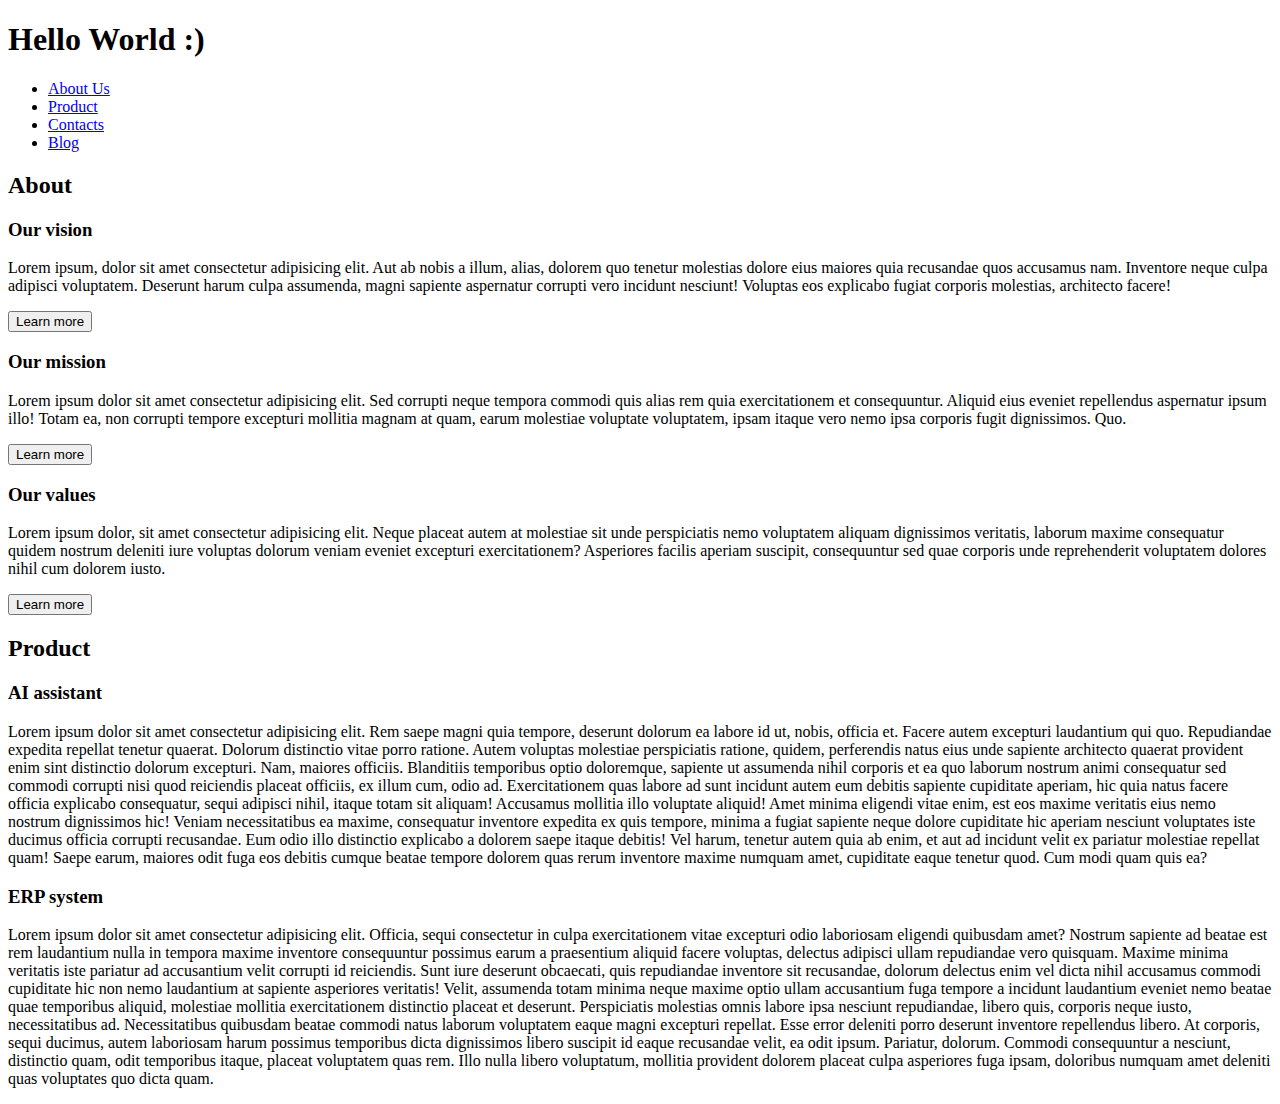
==== index.html @ 0f168a9e "add the about section to the index.html" ====
<!DOCTYPE html>
<html lang="en">
<head>
    <meta charset="UTF-8">
    <meta name="viewport" content="width=device-width, initial-scale=1.0">
    <title>Hello everyone!</title>
</head>
<body>
    <header>
        <h1>Hello World :) </h1>
        <ul class="nav">
            <li><a href="about.html" class="link" target="_blank">About Us</a></li>
            <li><a href="product.html" class="link" target="_blank">Product</a></li>
            <li><a href="contacts.html" class="link" target="_blank">Contacts</a></li>
            <li><a href="blog.html" class = "link" target="_blank">Blog</a></li>
        </ul>
    </header>
    <main>
        <section>
            <h2>About</h2>
            <article>
                <h3>Our vision</h3>
                <p>Lorem ipsum, dolor sit amet consectetur adipisicing elit. Aut ab nobis a illum, alias, dolorem quo tenetur molestias dolore eius maiores quia recusandae quos accusamus nam. Inventore neque culpa adipisci voluptatem. Deserunt harum culpa assumenda, magni sapiente aspernatur corrupti vero incidunt nesciunt! Voluptas eos explicabo fugiat corporis molestias, architecto facere!</p>
                <button>Learn more</button>
            </article>
            <article>
                <h3>Our mission</h3>
                <p>Lorem ipsum dolor sit amet consectetur adipisicing elit. Sed corrupti neque tempora commodi quis alias rem quia exercitationem et consequuntur. Aliquid eius eveniet repellendus aspernatur ipsum illo! Totam ea, non corrupti tempore excepturi mollitia magnam at quam, earum molestiae voluptate voluptatem, ipsam itaque vero nemo ipsa corporis fugit dignissimos. Quo.</p>
                <button>Learn more</button>
            </article>
            <article>
                <h3>Our values</h3>
                <p>Lorem ipsum dolor, sit amet consectetur adipisicing elit. Neque placeat autem at molestiae sit unde perspiciatis nemo voluptatem aliquam dignissimos veritatis, laborum maxime consequatur quidem nostrum deleniti iure voluptas dolorum veniam eveniet excepturi exercitationem? Asperiores facilis aperiam suscipit, consequuntur sed quae corporis unde reprehenderit voluptatem dolores nihil cum dolorem iusto.</p>
                <button>Learn more</button>
            </article>
        </section>
        <section>
            <h2>Product</h2>
            <article>
                <h3>AI assistant</h3>
                <p>Lorem ipsum dolor sit amet consectetur adipisicing elit. Rem saepe magni quia tempore, deserunt dolorum ea labore id ut, nobis, officia et. Facere autem excepturi laudantium qui quo. Repudiandae expedita repellat tenetur quaerat. Dolorum distinctio vitae porro ratione. Autem voluptas molestiae perspiciatis ratione, quidem, perferendis natus eius unde sapiente architecto quaerat provident enim sint distinctio dolorum excepturi. Nam, maiores officiis. Blanditiis temporibus optio doloremque, sapiente ut assumenda nihil corporis et ea quo laborum nostrum animi consequatur sed commodi corrupti nisi quod reiciendis placeat officiis, ex illum cum, odio ad. Exercitationem quas labore ad sunt incidunt autem eum debitis sapiente cupiditate aperiam, hic quia natus facere officia explicabo consequatur, sequi adipisci nihil, itaque totam sit aliquam! Accusamus mollitia illo voluptate aliquid! Amet minima eligendi vitae enim, est eos maxime veritatis eius nemo nostrum dignissimos hic! Veniam necessitatibus ea maxime, consequatur inventore expedita ex quis tempore, minima a fugiat sapiente neque dolore cupiditate hic aperiam nesciunt voluptates iste ducimus officia corrupti recusandae. Eum odio illo distinctio explicabo a dolorem saepe itaque debitis! Vel harum, tenetur autem quia ab enim, et aut ad incidunt velit ex pariatur molestiae repellat quam! Saepe earum, maiores odit fuga eos debitis cumque beatae tempore dolorem quas rerum inventore maxime numquam amet, cupiditate eaque tenetur quod. Cum modi quam quis ea?</p>
            </article>
            <article>
                <h3>ERP system</h3>
                <p>Lorem ipsum dolor sit amet consectetur adipisicing elit. Officia, sequi consectetur in culpa exercitationem vitae excepturi odio laboriosam eligendi quibusdam amet? Nostrum sapiente ad beatae est rem laudantium nulla in tempora maxime inventore consequuntur possimus earum a praesentium aliquid facere voluptas, delectus adipisci ullam repudiandae vero quisquam. Maxime minima veritatis iste pariatur ad accusantium velit corrupti id reiciendis. Sunt iure deserunt obcaecati, quis repudiandae inventore sit recusandae, dolorum delectus enim vel dicta nihil accusamus commodi cupiditate hic non nemo laudantium at sapiente asperiores veritatis! Velit, assumenda totam minima neque maxime optio ullam accusantium fuga tempore a incidunt laudantium eveniet nemo beatae quae temporibus aliquid, molestiae mollitia exercitationem distinctio placeat et deserunt. Perspiciatis molestias omnis labore ipsa nesciunt repudiandae, libero quis, corporis neque iusto, necessitatibus ad. Necessitatibus quibusdam beatae commodi natus laborum voluptatem eaque magni excepturi repellat. Esse error deleniti porro deserunt inventore repellendus libero. At corporis, sequi ducimus, autem laboriosam harum possimus temporibus dicta dignissimos libero suscipit id eaque recusandae velit, ea odit ipsum. Pariatur, dolorum. Commodi consequuntur a nesciunt, distinctio quam, odit temporibus itaque, placeat voluptatem quas rem. Illo nulla libero voluptatum, mollitia provident dolorem placeat culpa asperiores fuga ipsam, doloribus numquam amet deleniti quas voluptates quo dicta quam.</p>
            </article>
        </section>
    </main>
</body>
</html>
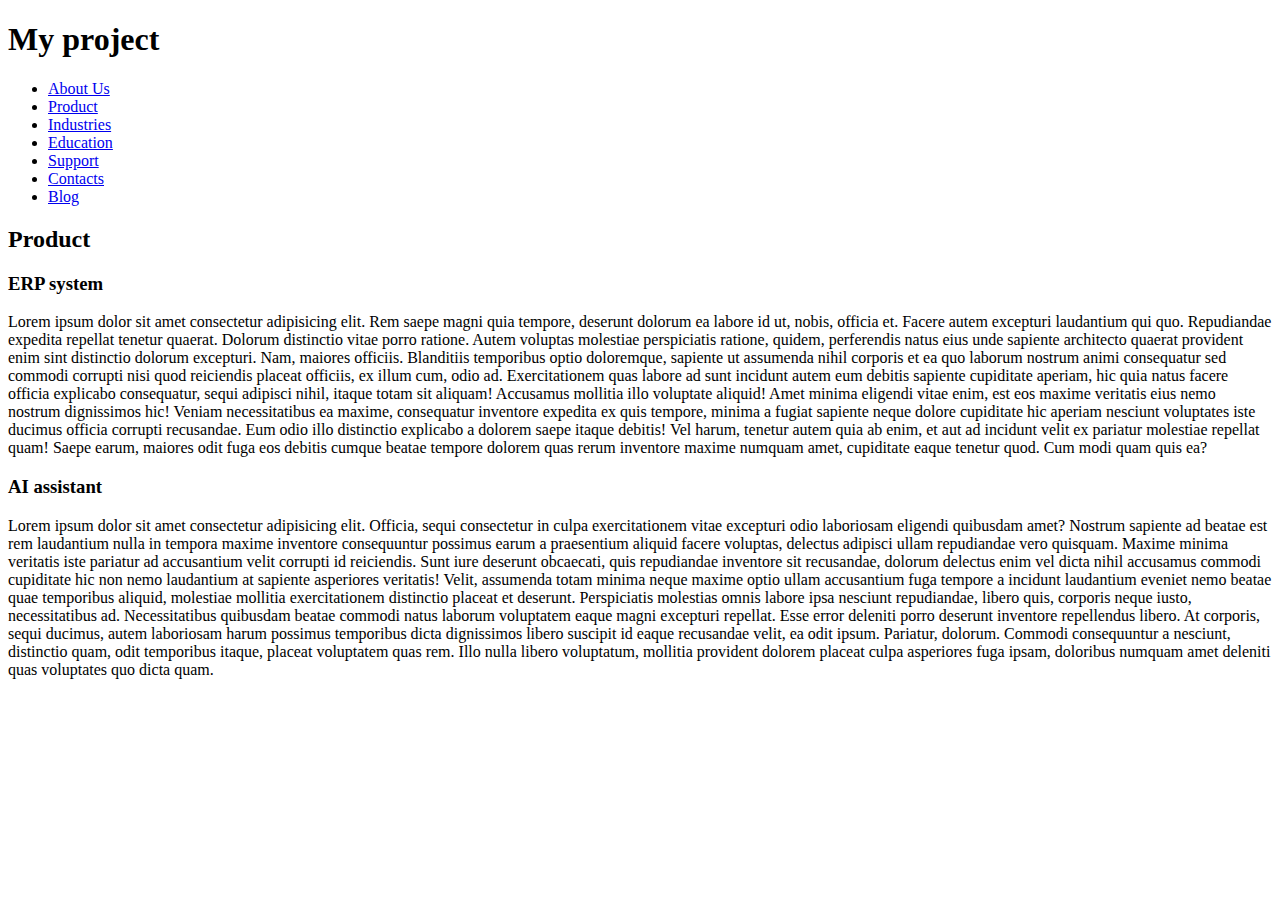
==== commit 5c0d6900: "change the title, expanding the nav list, change the h3 title" ====
--- a/index.html
+++ b/index.html
@@ -3,45 +3,30 @@
 <head>
     <meta charset="UTF-8">
     <meta name="viewport" content="width=device-width, initial-scale=1.0">
-    <title>Hello everyone!</title>
+    <title>Diana is cool</title>
 </head>
 <body>
     <header>
-        <h1>Hello World :) </h1>
+        <h1>My project</h1>
         <ul class="nav">
             <li><a href="about.html" class="link" target="_blank">About Us</a></li>
             <li><a href="product.html" class="link" target="_blank">Product</a></li>
+            <li><a href="industries.html" class="link" target="_blank">Industries</a></li>
+            <li><a href="education.html" class="link" target="_blank">Education</a></li>
+            <li><a href="support.html" class = "link" target="_blank">Support</a></li>
             <li><a href="contacts.html" class="link" target="_blank">Contacts</a></li>
             <li><a href="blog.html" class = "link" target="_blank">Blog</a></li>
         </ul>
     </header>
     <main>
         <section>
-            <h2>About</h2>
-            <article>
-                <h3>Our vision</h3>
-                <p>Lorem ipsum, dolor sit amet consectetur adipisicing elit. Aut ab nobis a illum, alias, dolorem quo tenetur molestias dolore eius maiores quia recusandae quos accusamus nam. Inventore neque culpa adipisci voluptatem. Deserunt harum culpa assumenda, magni sapiente aspernatur corrupti vero incidunt nesciunt! Voluptas eos explicabo fugiat corporis molestias, architecto facere!</p>
-                <button>Learn more</button>
-            </article>
-            <article>
-                <h3>Our mission</h3>
-                <p>Lorem ipsum dolor sit amet consectetur adipisicing elit. Sed corrupti neque tempora commodi quis alias rem quia exercitationem et consequuntur. Aliquid eius eveniet repellendus aspernatur ipsum illo! Totam ea, non corrupti tempore excepturi mollitia magnam at quam, earum molestiae voluptate voluptatem, ipsam itaque vero nemo ipsa corporis fugit dignissimos. Quo.</p>
-                <button>Learn more</button>
-            </article>
-            <article>
-                <h3>Our values</h3>
-                <p>Lorem ipsum dolor, sit amet consectetur adipisicing elit. Neque placeat autem at molestiae sit unde perspiciatis nemo voluptatem aliquam dignissimos veritatis, laborum maxime consequatur quidem nostrum deleniti iure voluptas dolorum veniam eveniet excepturi exercitationem? Asperiores facilis aperiam suscipit, consequuntur sed quae corporis unde reprehenderit voluptatem dolores nihil cum dolorem iusto.</p>
-                <button>Learn more</button>
-            </article>
-        </section>
-        <section>
             <h2>Product</h2>
             <article>
-                <h3>AI assistant</h3>
+                <h3>ERP system</h3>
                 <p>Lorem ipsum dolor sit amet consectetur adipisicing elit. Rem saepe magni quia tempore, deserunt dolorum ea labore id ut, nobis, officia et. Facere autem excepturi laudantium qui quo. Repudiandae expedita repellat tenetur quaerat. Dolorum distinctio vitae porro ratione. Autem voluptas molestiae perspiciatis ratione, quidem, perferendis natus eius unde sapiente architecto quaerat provident enim sint distinctio dolorum excepturi. Nam, maiores officiis. Blanditiis temporibus optio doloremque, sapiente ut assumenda nihil corporis et ea quo laborum nostrum animi consequatur sed commodi corrupti nisi quod reiciendis placeat officiis, ex illum cum, odio ad. Exercitationem quas labore ad sunt incidunt autem eum debitis sapiente cupiditate aperiam, hic quia natus facere officia explicabo consequatur, sequi adipisci nihil, itaque totam sit aliquam! Accusamus mollitia illo voluptate aliquid! Amet minima eligendi vitae enim, est eos maxime veritatis eius nemo nostrum dignissimos hic! Veniam necessitatibus ea maxime, consequatur inventore expedita ex quis tempore, minima a fugiat sapiente neque dolore cupiditate hic aperiam nesciunt voluptates iste ducimus officia corrupti recusandae. Eum odio illo distinctio explicabo a dolorem saepe itaque debitis! Vel harum, tenetur autem quia ab enim, et aut ad incidunt velit ex pariatur molestiae repellat quam! Saepe earum, maiores odit fuga eos debitis cumque beatae tempore dolorem quas rerum inventore maxime numquam amet, cupiditate eaque tenetur quod. Cum modi quam quis ea?</p>
             </article>
             <article>
-                <h3>ERP system</h3>
+                <h3>AI assistant</h3>
                 <p>Lorem ipsum dolor sit amet consectetur adipisicing elit. Officia, sequi consectetur in culpa exercitationem vitae excepturi odio laboriosam eligendi quibusdam amet? Nostrum sapiente ad beatae est rem laudantium nulla in tempora maxime inventore consequuntur possimus earum a praesentium aliquid facere voluptas, delectus adipisci ullam repudiandae vero quisquam. Maxime minima veritatis iste pariatur ad accusantium velit corrupti id reiciendis. Sunt iure deserunt obcaecati, quis repudiandae inventore sit recusandae, dolorum delectus enim vel dicta nihil accusamus commodi cupiditate hic non nemo laudantium at sapiente asperiores veritatis! Velit, assumenda totam minima neque maxime optio ullam accusantium fuga tempore a incidunt laudantium eveniet nemo beatae quae temporibus aliquid, molestiae mollitia exercitationem distinctio placeat et deserunt. Perspiciatis molestias omnis labore ipsa nesciunt repudiandae, libero quis, corporis neque iusto, necessitatibus ad. Necessitatibus quibusdam beatae commodi natus laborum voluptatem eaque magni excepturi repellat. Esse error deleniti porro deserunt inventore repellendus libero. At corporis, sequi ducimus, autem laboriosam harum possimus temporibus dicta dignissimos libero suscipit id eaque recusandae velit, ea odit ipsum. Pariatur, dolorum. Commodi consequuntur a nesciunt, distinctio quam, odit temporibus itaque, placeat voluptatem quas rem. Illo nulla libero voluptatum, mollitia provident dolorem placeat culpa asperiores fuga ipsam, doloribus numquam amet deleniti quas voluptates quo dicta quam.</p>
             </article>
         </section>
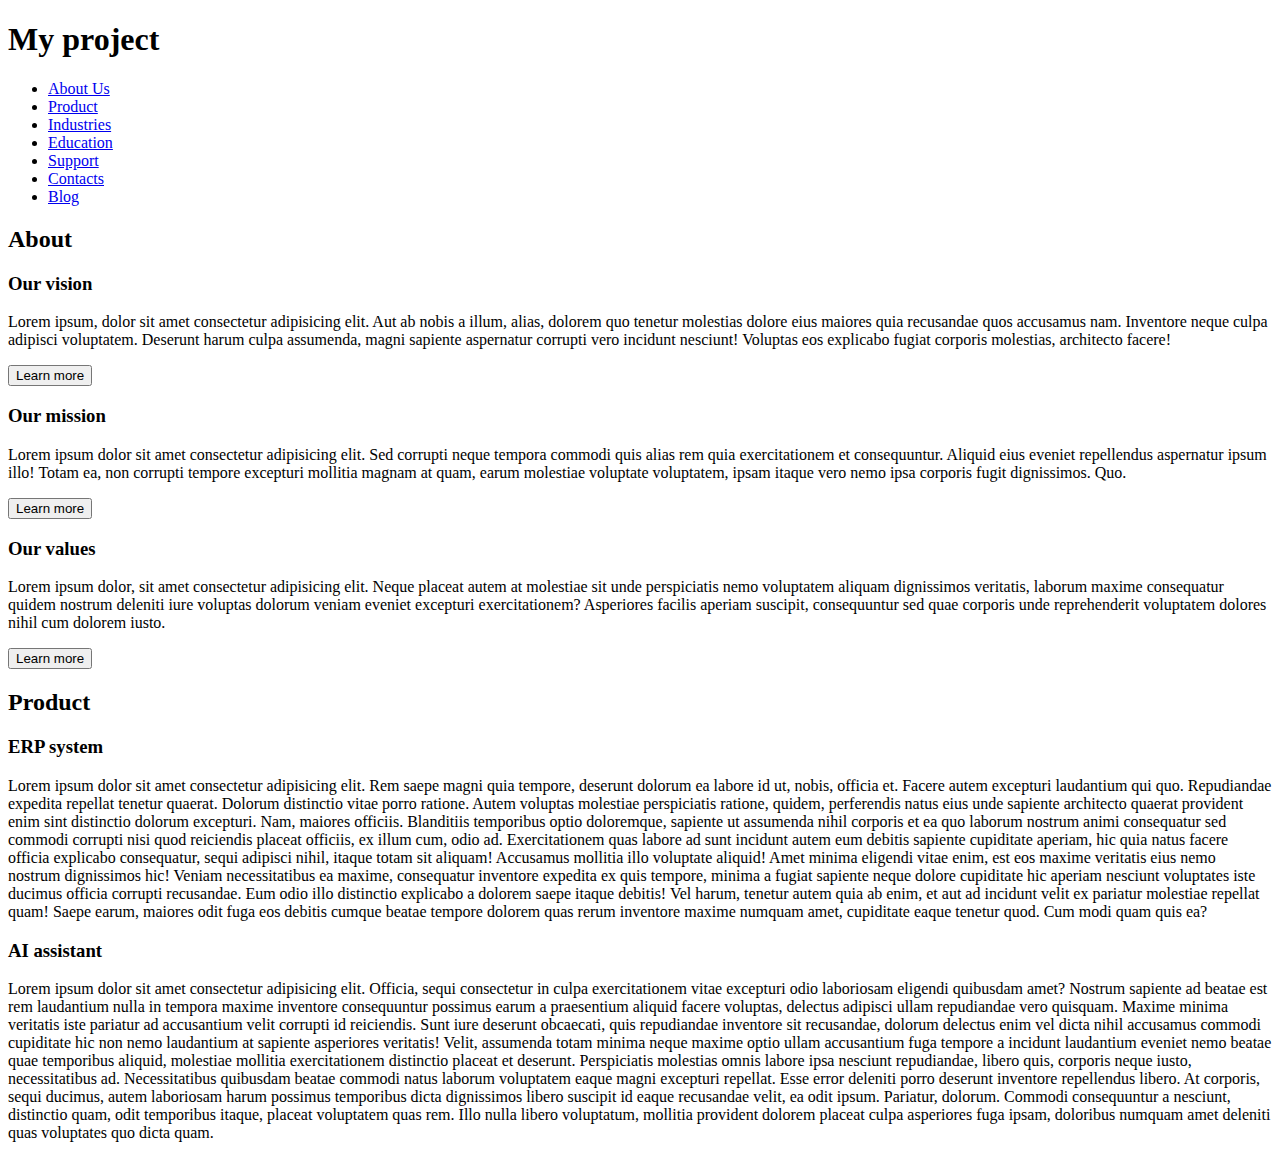
==== commit fa244375: "add a new better variant of the index.html page" ====
--- a/index.html
+++ b/index.html
@@ -20,6 +20,24 @@
     </header>
     <main>
         <section>
+            <h2>About</h2>
+            <article>
+                <h3>Our vision</h3>
+                <p>Lorem ipsum, dolor sit amet consectetur adipisicing elit. Aut ab nobis a illum, alias, dolorem quo tenetur molestias dolore eius maiores quia recusandae quos accusamus nam. Inventore neque culpa adipisci voluptatem. Deserunt harum culpa assumenda, magni sapiente aspernatur corrupti vero incidunt nesciunt! Voluptas eos explicabo fugiat corporis molestias, architecto facere!</p>
+                <button>Learn more</button>
+            </article>
+            <article>
+                <h3>Our mission</h3>
+                <p>Lorem ipsum dolor sit amet consectetur adipisicing elit. Sed corrupti neque tempora commodi quis alias rem quia exercitationem et consequuntur. Aliquid eius eveniet repellendus aspernatur ipsum illo! Totam ea, non corrupti tempore excepturi mollitia magnam at quam, earum molestiae voluptate voluptatem, ipsam itaque vero nemo ipsa corporis fugit dignissimos. Quo.</p>
+                <button>Learn more</button>
+            </article>
+            <article>
+                <h3>Our values</h3>
+                <p>Lorem ipsum dolor, sit amet consectetur adipisicing elit. Neque placeat autem at molestiae sit unde perspiciatis nemo voluptatem aliquam dignissimos veritatis, laborum maxime consequatur quidem nostrum deleniti iure voluptas dolorum veniam eveniet excepturi exercitationem? Asperiores facilis aperiam suscipit, consequuntur sed quae corporis unde reprehenderit voluptatem dolores nihil cum dolorem iusto.</p>
+                <button>Learn more</button>
+            </article>
+        </section>
+        <section>
             <h2>Product</h2>
             <article>
                 <h3>ERP system</h3>
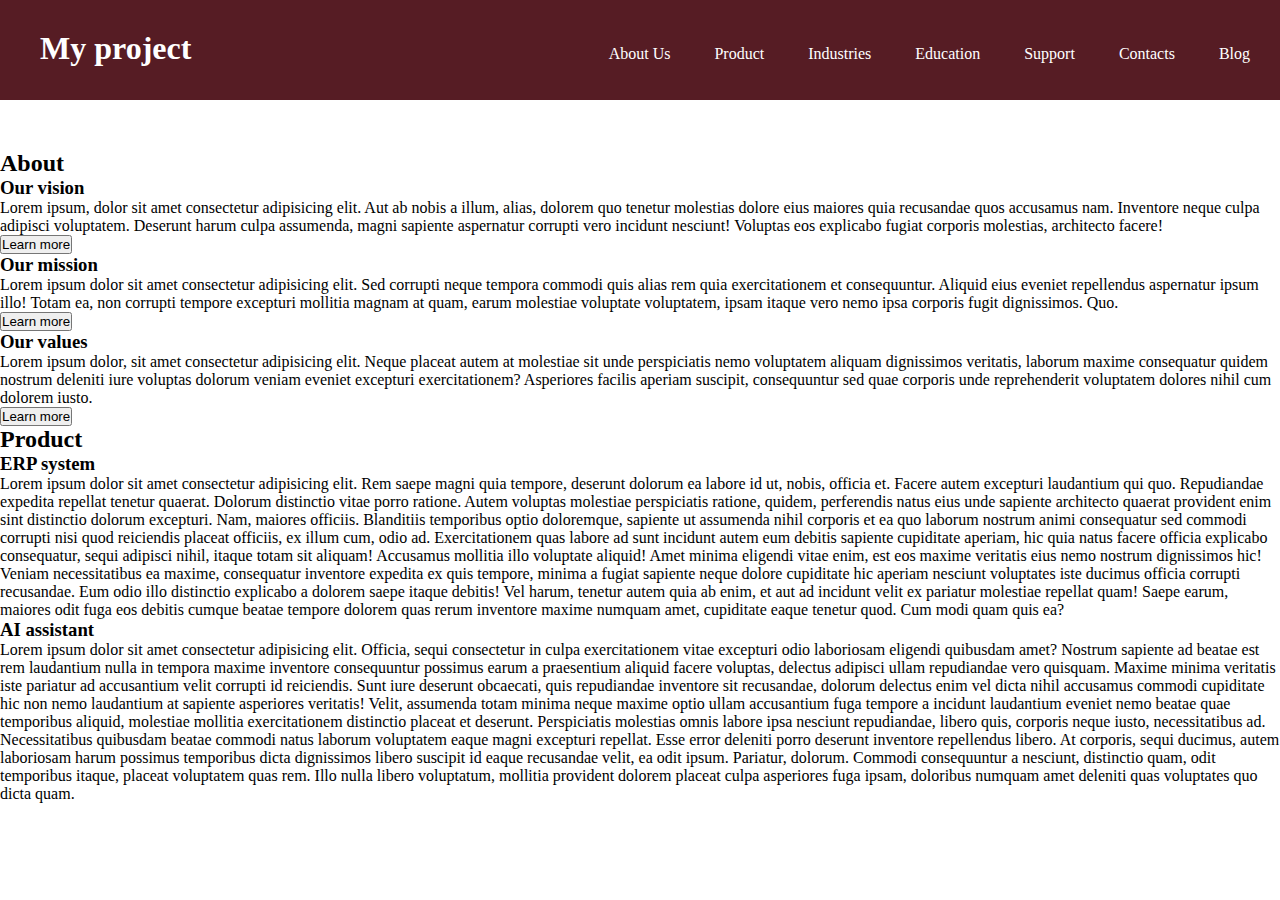
==== commit 88571075: "My first Pull Request from branch new_pullrequest_1" ====
--- a/index.html
+++ b/index.html
@@ -4,6 +4,7 @@
     <meta charset="UTF-8">
     <meta name="viewport" content="width=device-width, initial-scale=1.0">
     <title>Diana is cool</title>
+    <link rel="stylesheet" href="css/style.css">
 </head>
 <body>
     <header>
@@ -18,6 +19,7 @@
             <li><a href="blog.html" class = "link" target="_blank">Blog</a></li>
         </ul>
     </header>
+    
     <main>
         <section>
             <h2>About</h2>
--- a/css/style.css
+++ b/css/style.css
@@ -0,0 +1,47 @@
+* {
+    margin: 0;
+    padding: 0;
+}
+
+header {
+    color:white;
+    width: 100%;
+    height: 100px;
+    background: #561C24;
+    margin-bottom: 50px;
+}
+
+h1{
+    margin-left: 20px;
+    padding: 30px 0px 20px 20px ;
+    text-align: left;
+}
+
+h1, .nav {
+    display: inline-block;
+    vertical-align: middle;
+}
+
+.nav{
+    list-style: none;
+    float: right;
+    text-align: right;
+    padding-top: 45px;
+    
+}
+
+.nav li {
+    display: inline-block;
+    padding: 0 10px 10px 10px;
+    margin-right: 20px;
+}
+
+a{
+    color: white;
+    text-decoration: none;
+}
+
+
+a:hover {
+    color: #C7B7A3;
+}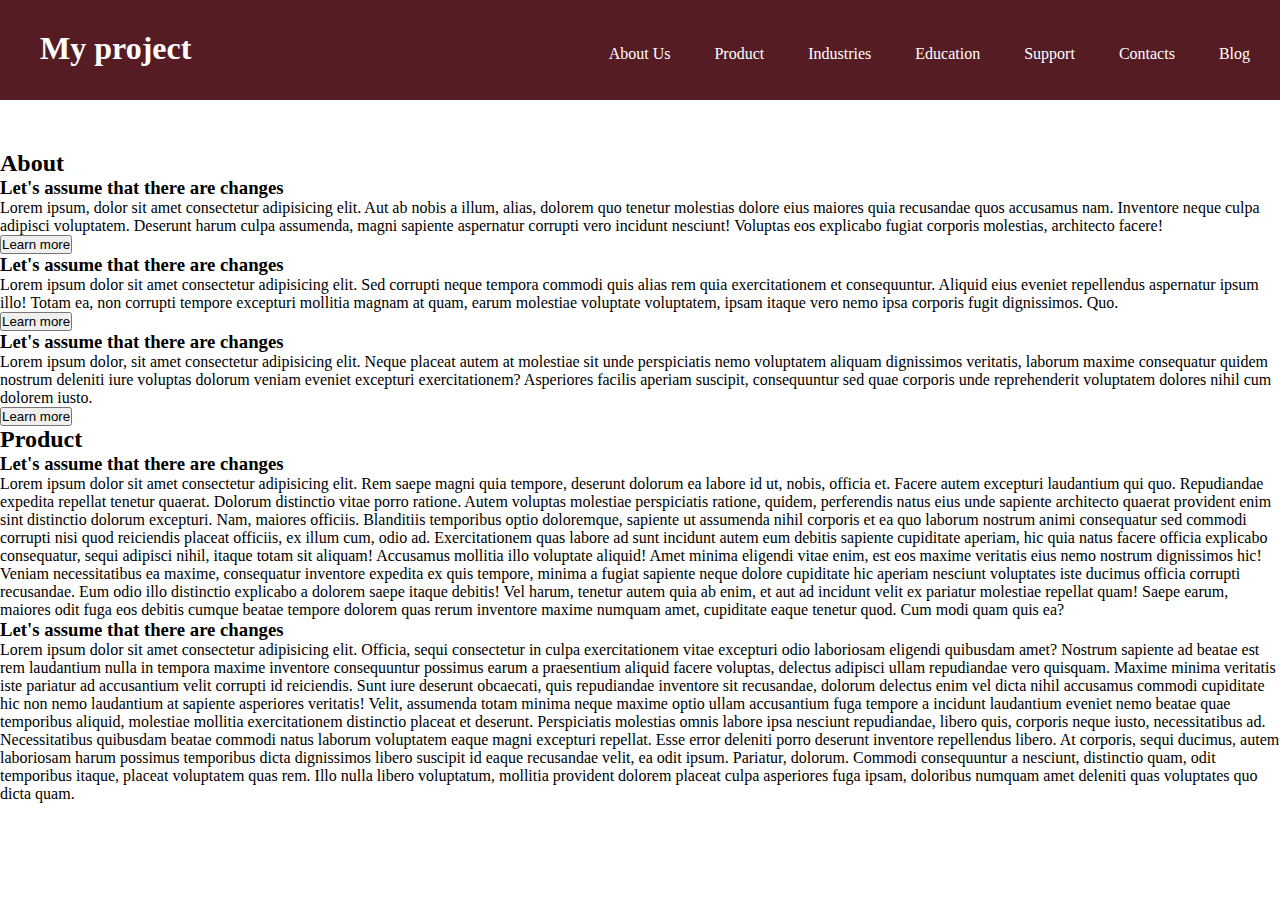
==== commit 42e2528b: "my first pull requst conflict from branch new_pullrequest_1" ====
--- a/index.html
+++ b/index.html
@@ -19,22 +19,22 @@
             <li><a href="blog.html" class = "link" target="_blank">Blog</a></li>
         </ul>
     </header>
-    
+
     <main>
         <section>
             <h2>About</h2>
             <article>
-                <h3>Our vision</h3>
+                <h3>Let's assume that there are changes</h3>
                 <p>Lorem ipsum, dolor sit amet consectetur adipisicing elit. Aut ab nobis a illum, alias, dolorem quo tenetur molestias dolore eius maiores quia recusandae quos accusamus nam. Inventore neque culpa adipisci voluptatem. Deserunt harum culpa assumenda, magni sapiente aspernatur corrupti vero incidunt nesciunt! Voluptas eos explicabo fugiat corporis molestias, architecto facere!</p>
                 <button>Learn more</button>
             </article>
             <article>
-                <h3>Our mission</h3>
+                <h3>Let's assume that there are changes</h3>
                 <p>Lorem ipsum dolor sit amet consectetur adipisicing elit. Sed corrupti neque tempora commodi quis alias rem quia exercitationem et consequuntur. Aliquid eius eveniet repellendus aspernatur ipsum illo! Totam ea, non corrupti tempore excepturi mollitia magnam at quam, earum molestiae voluptate voluptatem, ipsam itaque vero nemo ipsa corporis fugit dignissimos. Quo.</p>
                 <button>Learn more</button>
             </article>
             <article>
-                <h3>Our values</h3>
+                <h3>Let's assume that there are changes</h3>
                 <p>Lorem ipsum dolor, sit amet consectetur adipisicing elit. Neque placeat autem at molestiae sit unde perspiciatis nemo voluptatem aliquam dignissimos veritatis, laborum maxime consequatur quidem nostrum deleniti iure voluptas dolorum veniam eveniet excepturi exercitationem? Asperiores facilis aperiam suscipit, consequuntur sed quae corporis unde reprehenderit voluptatem dolores nihil cum dolorem iusto.</p>
                 <button>Learn more</button>
             </article>
@@ -42,11 +42,11 @@
         <section>
             <h2>Product</h2>
             <article>
-                <h3>ERP system</h3>
+                <h3>Let's assume that there are changes</h3>
                 <p>Lorem ipsum dolor sit amet consectetur adipisicing elit. Rem saepe magni quia tempore, deserunt dolorum ea labore id ut, nobis, officia et. Facere autem excepturi laudantium qui quo. Repudiandae expedita repellat tenetur quaerat. Dolorum distinctio vitae porro ratione. Autem voluptas molestiae perspiciatis ratione, quidem, perferendis natus eius unde sapiente architecto quaerat provident enim sint distinctio dolorum excepturi. Nam, maiores officiis. Blanditiis temporibus optio doloremque, sapiente ut assumenda nihil corporis et ea quo laborum nostrum animi consequatur sed commodi corrupti nisi quod reiciendis placeat officiis, ex illum cum, odio ad. Exercitationem quas labore ad sunt incidunt autem eum debitis sapiente cupiditate aperiam, hic quia natus facere officia explicabo consequatur, sequi adipisci nihil, itaque totam sit aliquam! Accusamus mollitia illo voluptate aliquid! Amet minima eligendi vitae enim, est eos maxime veritatis eius nemo nostrum dignissimos hic! Veniam necessitatibus ea maxime, consequatur inventore expedita ex quis tempore, minima a fugiat sapiente neque dolore cupiditate hic aperiam nesciunt voluptates iste ducimus officia corrupti recusandae. Eum odio illo distinctio explicabo a dolorem saepe itaque debitis! Vel harum, tenetur autem quia ab enim, et aut ad incidunt velit ex pariatur molestiae repellat quam! Saepe earum, maiores odit fuga eos debitis cumque beatae tempore dolorem quas rerum inventore maxime numquam amet, cupiditate eaque tenetur quod. Cum modi quam quis ea?</p>
             </article>
             <article>
-                <h3>AI assistant</h3>
+                <h3>Let's assume that there are changes</h3>
                 <p>Lorem ipsum dolor sit amet consectetur adipisicing elit. Officia, sequi consectetur in culpa exercitationem vitae excepturi odio laboriosam eligendi quibusdam amet? Nostrum sapiente ad beatae est rem laudantium nulla in tempora maxime inventore consequuntur possimus earum a praesentium aliquid facere voluptas, delectus adipisci ullam repudiandae vero quisquam. Maxime minima veritatis iste pariatur ad accusantium velit corrupti id reiciendis. Sunt iure deserunt obcaecati, quis repudiandae inventore sit recusandae, dolorum delectus enim vel dicta nihil accusamus commodi cupiditate hic non nemo laudantium at sapiente asperiores veritatis! Velit, assumenda totam minima neque maxime optio ullam accusantium fuga tempore a incidunt laudantium eveniet nemo beatae quae temporibus aliquid, molestiae mollitia exercitationem distinctio placeat et deserunt. Perspiciatis molestias omnis labore ipsa nesciunt repudiandae, libero quis, corporis neque iusto, necessitatibus ad. Necessitatibus quibusdam beatae commodi natus laborum voluptatem eaque magni excepturi repellat. Esse error deleniti porro deserunt inventore repellendus libero. At corporis, sequi ducimus, autem laboriosam harum possimus temporibus dicta dignissimos libero suscipit id eaque recusandae velit, ea odit ipsum. Pariatur, dolorum. Commodi consequuntur a nesciunt, distinctio quam, odit temporibus itaque, placeat voluptatem quas rem. Illo nulla libero voluptatum, mollitia provident dolorem placeat culpa asperiores fuga ipsam, doloribus numquam amet deleniti quas voluptates quo dicta quam.</p>
             </article>
         </section>
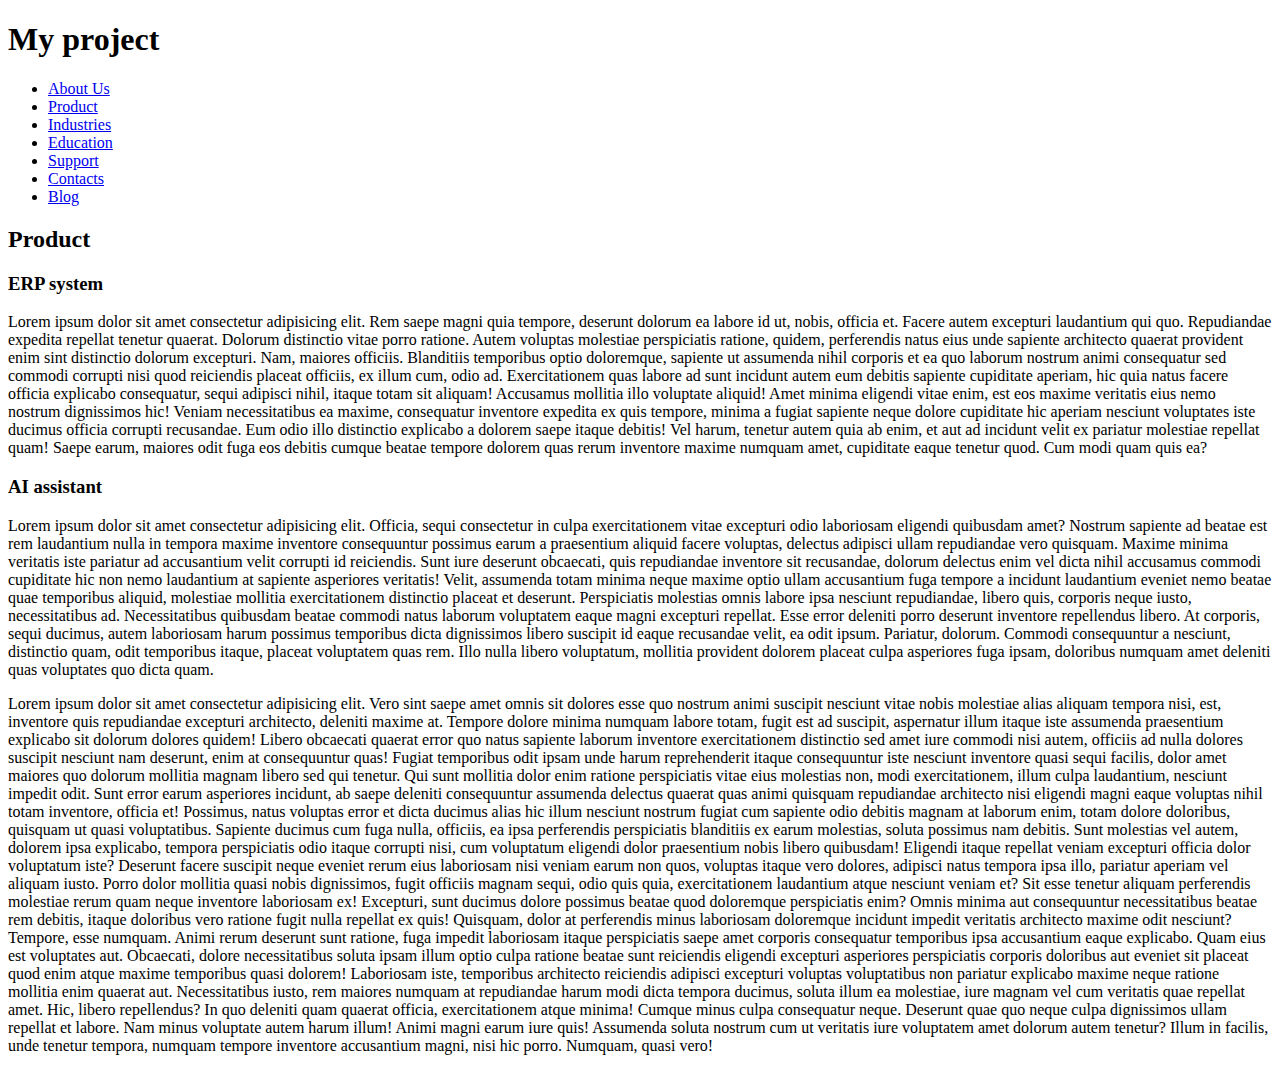
==== commit 9d72f329: "my first pull reqest conflict from branch new_pullrequest_2" ====
--- a/index.html
+++ b/index.html
@@ -4,7 +4,6 @@
     <meta charset="UTF-8">
     <meta name="viewport" content="width=device-width, initial-scale=1.0">
     <title>Diana is cool</title>
-    <link rel="stylesheet" href="css/style.css">
 </head>
 <body>
     <header>
@@ -19,37 +18,19 @@
             <li><a href="blog.html" class = "link" target="_blank">Blog</a></li>
         </ul>
     </header>
-
     <main>
-        <section>
-            <h2>About</h2>
-            <article>
-                <h3>Let's assume that there are changes</h3>
-                <p>Lorem ipsum, dolor sit amet consectetur adipisicing elit. Aut ab nobis a illum, alias, dolorem quo tenetur molestias dolore eius maiores quia recusandae quos accusamus nam. Inventore neque culpa adipisci voluptatem. Deserunt harum culpa assumenda, magni sapiente aspernatur corrupti vero incidunt nesciunt! Voluptas eos explicabo fugiat corporis molestias, architecto facere!</p>
-                <button>Learn more</button>
-            </article>
-            <article>
-                <h3>Let's assume that there are changes</h3>
-                <p>Lorem ipsum dolor sit amet consectetur adipisicing elit. Sed corrupti neque tempora commodi quis alias rem quia exercitationem et consequuntur. Aliquid eius eveniet repellendus aspernatur ipsum illo! Totam ea, non corrupti tempore excepturi mollitia magnam at quam, earum molestiae voluptate voluptatem, ipsam itaque vero nemo ipsa corporis fugit dignissimos. Quo.</p>
-                <button>Learn more</button>
-            </article>
-            <article>
-                <h3>Let's assume that there are changes</h3>
-                <p>Lorem ipsum dolor, sit amet consectetur adipisicing elit. Neque placeat autem at molestiae sit unde perspiciatis nemo voluptatem aliquam dignissimos veritatis, laborum maxime consequatur quidem nostrum deleniti iure voluptas dolorum veniam eveniet excepturi exercitationem? Asperiores facilis aperiam suscipit, consequuntur sed quae corporis unde reprehenderit voluptatem dolores nihil cum dolorem iusto.</p>
-                <button>Learn more</button>
-            </article>
-        </section>
         <section>
             <h2>Product</h2>
             <article>
-                <h3>Let's assume that there are changes</h3>
+                <h3>ERP system</h3>
                 <p>Lorem ipsum dolor sit amet consectetur adipisicing elit. Rem saepe magni quia tempore, deserunt dolorum ea labore id ut, nobis, officia et. Facere autem excepturi laudantium qui quo. Repudiandae expedita repellat tenetur quaerat. Dolorum distinctio vitae porro ratione. Autem voluptas molestiae perspiciatis ratione, quidem, perferendis natus eius unde sapiente architecto quaerat provident enim sint distinctio dolorum excepturi. Nam, maiores officiis. Blanditiis temporibus optio doloremque, sapiente ut assumenda nihil corporis et ea quo laborum nostrum animi consequatur sed commodi corrupti nisi quod reiciendis placeat officiis, ex illum cum, odio ad. Exercitationem quas labore ad sunt incidunt autem eum debitis sapiente cupiditate aperiam, hic quia natus facere officia explicabo consequatur, sequi adipisci nihil, itaque totam sit aliquam! Accusamus mollitia illo voluptate aliquid! Amet minima eligendi vitae enim, est eos maxime veritatis eius nemo nostrum dignissimos hic! Veniam necessitatibus ea maxime, consequatur inventore expedita ex quis tempore, minima a fugiat sapiente neque dolore cupiditate hic aperiam nesciunt voluptates iste ducimus officia corrupti recusandae. Eum odio illo distinctio explicabo a dolorem saepe itaque debitis! Vel harum, tenetur autem quia ab enim, et aut ad incidunt velit ex pariatur molestiae repellat quam! Saepe earum, maiores odit fuga eos debitis cumque beatae tempore dolorem quas rerum inventore maxime numquam amet, cupiditate eaque tenetur quod. Cum modi quam quis ea?</p>
             </article>
             <article>
-                <h3>Let's assume that there are changes</h3>
+                <h3>AI assistant</h3>
                 <p>Lorem ipsum dolor sit amet consectetur adipisicing elit. Officia, sequi consectetur in culpa exercitationem vitae excepturi odio laboriosam eligendi quibusdam amet? Nostrum sapiente ad beatae est rem laudantium nulla in tempora maxime inventore consequuntur possimus earum a praesentium aliquid facere voluptas, delectus adipisci ullam repudiandae vero quisquam. Maxime minima veritatis iste pariatur ad accusantium velit corrupti id reiciendis. Sunt iure deserunt obcaecati, quis repudiandae inventore sit recusandae, dolorum delectus enim vel dicta nihil accusamus commodi cupiditate hic non nemo laudantium at sapiente asperiores veritatis! Velit, assumenda totam minima neque maxime optio ullam accusantium fuga tempore a incidunt laudantium eveniet nemo beatae quae temporibus aliquid, molestiae mollitia exercitationem distinctio placeat et deserunt. Perspiciatis molestias omnis labore ipsa nesciunt repudiandae, libero quis, corporis neque iusto, necessitatibus ad. Necessitatibus quibusdam beatae commodi natus laborum voluptatem eaque magni excepturi repellat. Esse error deleniti porro deserunt inventore repellendus libero. At corporis, sequi ducimus, autem laboriosam harum possimus temporibus dicta dignissimos libero suscipit id eaque recusandae velit, ea odit ipsum. Pariatur, dolorum. Commodi consequuntur a nesciunt, distinctio quam, odit temporibus itaque, placeat voluptatem quas rem. Illo nulla libero voluptatum, mollitia provident dolorem placeat culpa asperiores fuga ipsam, doloribus numquam amet deleniti quas voluptates quo dicta quam.</p>
             </article>
         </section>
+        <p>Lorem ipsum dolor sit amet consectetur adipisicing elit. Vero sint saepe amet omnis sit dolores esse quo nostrum animi suscipit nesciunt vitae nobis molestiae alias aliquam tempora nisi, est, inventore quis repudiandae excepturi architecto, deleniti maxime at. Tempore dolore minima numquam labore totam, fugit est ad suscipit, aspernatur illum itaque iste assumenda praesentium explicabo sit dolorum dolores quidem! Libero obcaecati quaerat error quo natus sapiente laborum inventore exercitationem distinctio sed amet iure commodi nisi autem, officiis ad nulla dolores suscipit nesciunt nam deserunt, enim at consequuntur quas! Fugiat temporibus odit ipsam unde harum reprehenderit itaque consequuntur iste nesciunt inventore quasi sequi facilis, dolor amet maiores quo dolorum mollitia magnam libero sed qui tenetur. Qui sunt mollitia dolor enim ratione perspiciatis vitae eius molestias non, modi exercitationem, illum culpa laudantium, nesciunt impedit odit. Sunt error earum asperiores incidunt, ab saepe deleniti consequuntur assumenda delectus quaerat quas animi quisquam repudiandae architecto nisi eligendi magni eaque voluptas nihil totam inventore, officia et! Possimus, natus voluptas error et dicta ducimus alias hic illum nesciunt nostrum fugiat cum sapiente odio debitis magnam at laborum enim, totam dolore doloribus, quisquam ut quasi voluptatibus. Sapiente ducimus cum fuga nulla, officiis, ea ipsa perferendis perspiciatis blanditiis ex earum molestias, soluta possimus nam debitis. Sunt molestias vel autem, dolorem ipsa explicabo, tempora perspiciatis odio itaque corrupti nisi, cum voluptatum eligendi dolor praesentium nobis libero quibusdam! Eligendi itaque repellat veniam excepturi officia dolor voluptatum iste? Deserunt facere suscipit neque eveniet rerum eius laboriosam nisi veniam earum non quos, voluptas itaque vero dolores, adipisci natus tempora ipsa illo, pariatur aperiam vel aliquam iusto. Porro dolor mollitia quasi nobis dignissimos, fugit officiis magnam sequi, odio quis quia, exercitationem laudantium atque nesciunt veniam et? Sit esse tenetur aliquam perferendis molestiae rerum quam neque inventore laboriosam ex! Excepturi, sunt ducimus dolore possimus beatae quod doloremque perspiciatis enim? Omnis minima aut consequuntur necessitatibus beatae rem debitis, itaque doloribus vero ratione fugit nulla repellat ex quis! Quisquam, dolor at perferendis minus laboriosam doloremque incidunt impedit veritatis architecto maxime odit nesciunt? Tempore, esse numquam. Animi rerum deserunt sunt ratione, fuga impedit laboriosam itaque perspiciatis saepe amet corporis consequatur temporibus ipsa accusantium eaque explicabo. Quam eius est voluptates aut. Obcaecati, dolore necessitatibus soluta ipsam illum optio culpa ratione beatae sunt reiciendis eligendi excepturi asperiores perspiciatis corporis doloribus aut eveniet sit placeat quod enim atque maxime temporibus quasi dolorem! Laboriosam iste, temporibus architecto reiciendis adipisci excepturi voluptas voluptatibus non pariatur explicabo maxime neque ratione mollitia enim quaerat aut. Necessitatibus iusto, rem maiores numquam at repudiandae harum modi dicta tempora ducimus, soluta illum ea molestiae, iure magnam vel cum veritatis quae repellat amet. Hic, libero repellendus? In quo deleniti quam quaerat officia, exercitationem atque minima! Cumque minus culpa consequatur neque. Deserunt quae quo neque culpa dignissimos ullam repellat et labore. Nam minus voluptate autem harum illum! Animi magni earum iure quis! Assumenda soluta nostrum cum ut veritatis iure voluptatem amet dolorum autem tenetur? Illum in facilis, unde tenetur tempora, numquam tempore inventore accusantium magni, nisi hic porro. Numquam, quasi vero!</p>
     </main>
 </body>
 </html> 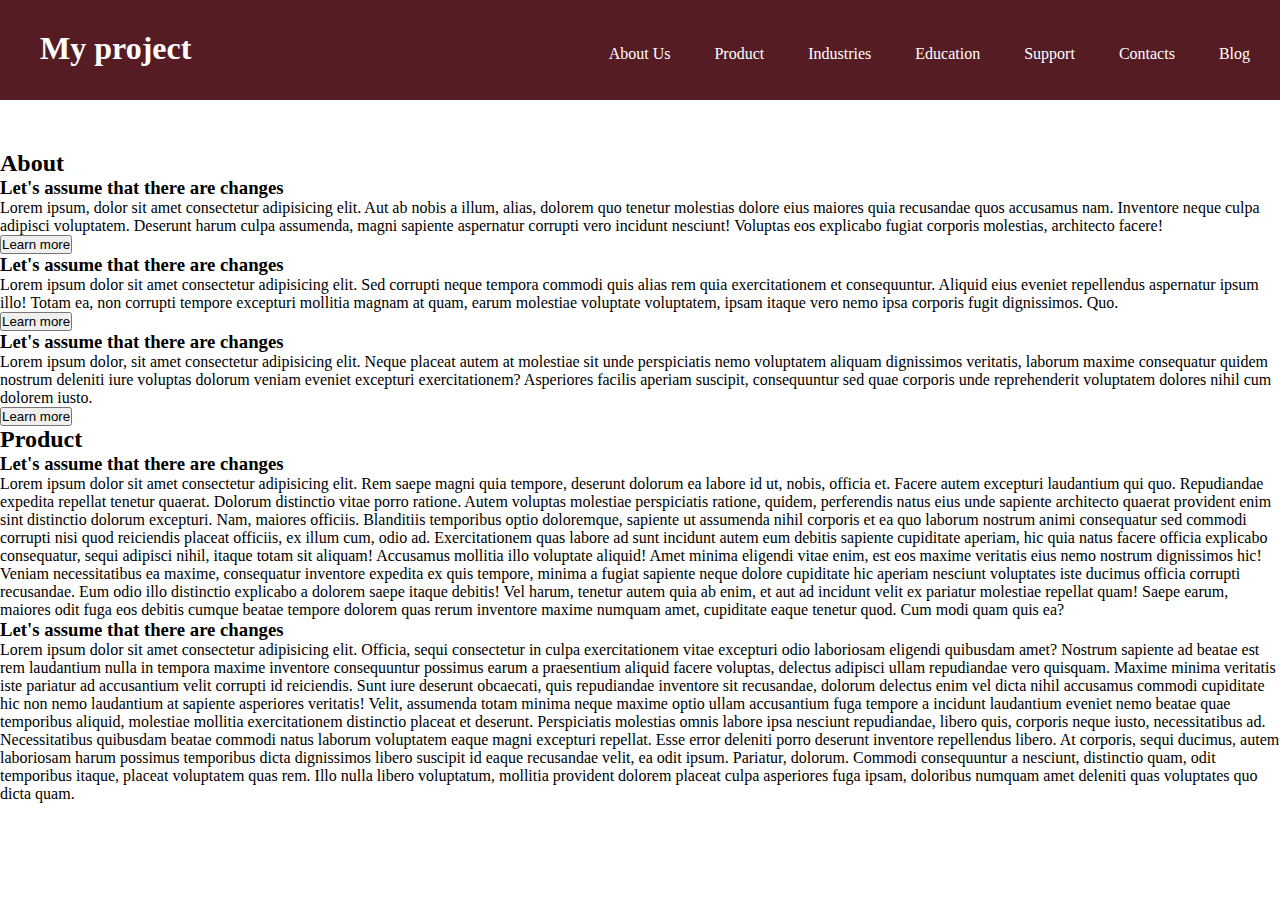
==== commit 20091859: "Merge pull request #1 from Yufich/new_pullrequest_1" ====
--- a/index.html
+++ b/index.html
@@ -4,6 +4,7 @@
     <meta charset="UTF-8">
     <meta name="viewport" content="width=device-width, initial-scale=1.0">
     <title>Diana is cool</title>
+    <link rel="stylesheet" href="css/style.css">
 </head>
 <body>
     <header>
@@ -18,19 +19,37 @@
             <li><a href="blog.html" class = "link" target="_blank">Blog</a></li>
         </ul>
     </header>
+
     <main>
+        <section>
+            <h2>About</h2>
+            <article>
+                <h3>Let's assume that there are changes</h3>
+                <p>Lorem ipsum, dolor sit amet consectetur adipisicing elit. Aut ab nobis a illum, alias, dolorem quo tenetur molestias dolore eius maiores quia recusandae quos accusamus nam. Inventore neque culpa adipisci voluptatem. Deserunt harum culpa assumenda, magni sapiente aspernatur corrupti vero incidunt nesciunt! Voluptas eos explicabo fugiat corporis molestias, architecto facere!</p>
+                <button>Learn more</button>
+            </article>
+            <article>
+                <h3>Let's assume that there are changes</h3>
+                <p>Lorem ipsum dolor sit amet consectetur adipisicing elit. Sed corrupti neque tempora commodi quis alias rem quia exercitationem et consequuntur. Aliquid eius eveniet repellendus aspernatur ipsum illo! Totam ea, non corrupti tempore excepturi mollitia magnam at quam, earum molestiae voluptate voluptatem, ipsam itaque vero nemo ipsa corporis fugit dignissimos. Quo.</p>
+                <button>Learn more</button>
+            </article>
+            <article>
+                <h3>Let's assume that there are changes</h3>
+                <p>Lorem ipsum dolor, sit amet consectetur adipisicing elit. Neque placeat autem at molestiae sit unde perspiciatis nemo voluptatem aliquam dignissimos veritatis, laborum maxime consequatur quidem nostrum deleniti iure voluptas dolorum veniam eveniet excepturi exercitationem? Asperiores facilis aperiam suscipit, consequuntur sed quae corporis unde reprehenderit voluptatem dolores nihil cum dolorem iusto.</p>
+                <button>Learn more</button>
+            </article>
+        </section>
         <section>
             <h2>Product</h2>
             <article>
-                <h3>ERP system</h3>
+                <h3>Let's assume that there are changes</h3>
                 <p>Lorem ipsum dolor sit amet consectetur adipisicing elit. Rem saepe magni quia tempore, deserunt dolorum ea labore id ut, nobis, officia et. Facere autem excepturi laudantium qui quo. Repudiandae expedita repellat tenetur quaerat. Dolorum distinctio vitae porro ratione. Autem voluptas molestiae perspiciatis ratione, quidem, perferendis natus eius unde sapiente architecto quaerat provident enim sint distinctio dolorum excepturi. Nam, maiores officiis. Blanditiis temporibus optio doloremque, sapiente ut assumenda nihil corporis et ea quo laborum nostrum animi consequatur sed commodi corrupti nisi quod reiciendis placeat officiis, ex illum cum, odio ad. Exercitationem quas labore ad sunt incidunt autem eum debitis sapiente cupiditate aperiam, hic quia natus facere officia explicabo consequatur, sequi adipisci nihil, itaque totam sit aliquam! Accusamus mollitia illo voluptate aliquid! Amet minima eligendi vitae enim, est eos maxime veritatis eius nemo nostrum dignissimos hic! Veniam necessitatibus ea maxime, consequatur inventore expedita ex quis tempore, minima a fugiat sapiente neque dolore cupiditate hic aperiam nesciunt voluptates iste ducimus officia corrupti recusandae. Eum odio illo distinctio explicabo a dolorem saepe itaque debitis! Vel harum, tenetur autem quia ab enim, et aut ad incidunt velit ex pariatur molestiae repellat quam! Saepe earum, maiores odit fuga eos debitis cumque beatae tempore dolorem quas rerum inventore maxime numquam amet, cupiditate eaque tenetur quod. Cum modi quam quis ea?</p>
             </article>
             <article>
-                <h3>AI assistant</h3>
+                <h3>Let's assume that there are changes</h3>
                 <p>Lorem ipsum dolor sit amet consectetur adipisicing elit. Officia, sequi consectetur in culpa exercitationem vitae excepturi odio laboriosam eligendi quibusdam amet? Nostrum sapiente ad beatae est rem laudantium nulla in tempora maxime inventore consequuntur possimus earum a praesentium aliquid facere voluptas, delectus adipisci ullam repudiandae vero quisquam. Maxime minima veritatis iste pariatur ad accusantium velit corrupti id reiciendis. Sunt iure deserunt obcaecati, quis repudiandae inventore sit recusandae, dolorum delectus enim vel dicta nihil accusamus commodi cupiditate hic non nemo laudantium at sapiente asperiores veritatis! Velit, assumenda totam minima neque maxime optio ullam accusantium fuga tempore a incidunt laudantium eveniet nemo beatae quae temporibus aliquid, molestiae mollitia exercitationem distinctio placeat et deserunt. Perspiciatis molestias omnis labore ipsa nesciunt repudiandae, libero quis, corporis neque iusto, necessitatibus ad. Necessitatibus quibusdam beatae commodi natus laborum voluptatem eaque magni excepturi repellat. Esse error deleniti porro deserunt inventore repellendus libero. At corporis, sequi ducimus, autem laboriosam harum possimus temporibus dicta dignissimos libero suscipit id eaque recusandae velit, ea odit ipsum. Pariatur, dolorum. Commodi consequuntur a nesciunt, distinctio quam, odit temporibus itaque, placeat voluptatem quas rem. Illo nulla libero voluptatum, mollitia provident dolorem placeat culpa asperiores fuga ipsam, doloribus numquam amet deleniti quas voluptates quo dicta quam.</p>
             </article>
         </section>
-        <p>Lorem ipsum dolor sit amet consectetur adipisicing elit. Vero sint saepe amet omnis sit dolores esse quo nostrum animi suscipit nesciunt vitae nobis molestiae alias aliquam tempora nisi, est, inventore quis repudiandae excepturi architecto, deleniti maxime at. Tempore dolore minima numquam labore totam, fugit est ad suscipit, aspernatur illum itaque iste assumenda praesentium explicabo sit dolorum dolores quidem! Libero obcaecati quaerat error quo natus sapiente laborum inventore exercitationem distinctio sed amet iure commodi nisi autem, officiis ad nulla dolores suscipit nesciunt nam deserunt, enim at consequuntur quas! Fugiat temporibus odit ipsam unde harum reprehenderit itaque consequuntur iste nesciunt inventore quasi sequi facilis, dolor amet maiores quo dolorum mollitia magnam libero sed qui tenetur. Qui sunt mollitia dolor enim ratione perspiciatis vitae eius molestias non, modi exercitationem, illum culpa laudantium, nesciunt impedit odit. Sunt error earum asperiores incidunt, ab saepe deleniti consequuntur assumenda delectus quaerat quas animi quisquam repudiandae architecto nisi eligendi magni eaque voluptas nihil totam inventore, officia et! Possimus, natus voluptas error et dicta ducimus alias hic illum nesciunt nostrum fugiat cum sapiente odio debitis magnam at laborum enim, totam dolore doloribus, quisquam ut quasi voluptatibus. Sapiente ducimus cum fuga nulla, officiis, ea ipsa perferendis perspiciatis blanditiis ex earum molestias, soluta possimus nam debitis. Sunt molestias vel autem, dolorem ipsa explicabo, tempora perspiciatis odio itaque corrupti nisi, cum voluptatum eligendi dolor praesentium nobis libero quibusdam! Eligendi itaque repellat veniam excepturi officia dolor voluptatum iste? Deserunt facere suscipit neque eveniet rerum eius laboriosam nisi veniam earum non quos, voluptas itaque vero dolores, adipisci natus tempora ipsa illo, pariatur aperiam vel aliquam iusto. Porro dolor mollitia quasi nobis dignissimos, fugit officiis magnam sequi, odio quis quia, exercitationem laudantium atque nesciunt veniam et? Sit esse tenetur aliquam perferendis molestiae rerum quam neque inventore laboriosam ex! Excepturi, sunt ducimus dolore possimus beatae quod doloremque perspiciatis enim? Omnis minima aut consequuntur necessitatibus beatae rem debitis, itaque doloribus vero ratione fugit nulla repellat ex quis! Quisquam, dolor at perferendis minus laboriosam doloremque incidunt impedit veritatis architecto maxime odit nesciunt? Tempore, esse numquam. Animi rerum deserunt sunt ratione, fuga impedit laboriosam itaque perspiciatis saepe amet corporis consequatur temporibus ipsa accusantium eaque explicabo. Quam eius est voluptates aut. Obcaecati, dolore necessitatibus soluta ipsam illum optio culpa ratione beatae sunt reiciendis eligendi excepturi asperiores perspiciatis corporis doloribus aut eveniet sit placeat quod enim atque maxime temporibus quasi dolorem! Laboriosam iste, temporibus architecto reiciendis adipisci excepturi voluptas voluptatibus non pariatur explicabo maxime neque ratione mollitia enim quaerat aut. Necessitatibus iusto, rem maiores numquam at repudiandae harum modi dicta tempora ducimus, soluta illum ea molestiae, iure magnam vel cum veritatis quae repellat amet. Hic, libero repellendus? In quo deleniti quam quaerat officia, exercitationem atque minima! Cumque minus culpa consequatur neque. Deserunt quae quo neque culpa dignissimos ullam repellat et labore. Nam minus voluptate autem harum illum! Animi magni earum iure quis! Assumenda soluta nostrum cum ut veritatis iure voluptatem amet dolorum autem tenetur? Illum in facilis, unde tenetur tempora, numquam tempore inventore accusantium magni, nisi hic porro. Numquam, quasi vero!</p>
     </main>
 </body>
 </html> --- a/css/style.css
+++ b/css/style.css
@@ -0,0 +1,47 @@
+* {
+    margin: 0;
+    padding: 0;
+}
+
+header {
+    color:white;
+    width: 100%;
+    height: 100px;
+    background: #561C24;
+    margin-bottom: 50px;
+}
+
+h1{
+    margin-left: 20px;
+    padding: 30px 0px 20px 20px ;
+    text-align: left;
+}
+
+h1, .nav {
+    display: inline-block;
+    vertical-align: middle;
+}
+
+.nav{
+    list-style: none;
+    float: right;
+    text-align: right;
+    padding-top: 45px;
+    
+}
+
+.nav li {
+    display: inline-block;
+    padding: 0 10px 10px 10px;
+    margin-right: 20px;
+}
+
+a{
+    color: white;
+    text-decoration: none;
+}
+
+
+a:hover {
+    color: #C7B7A3;
+}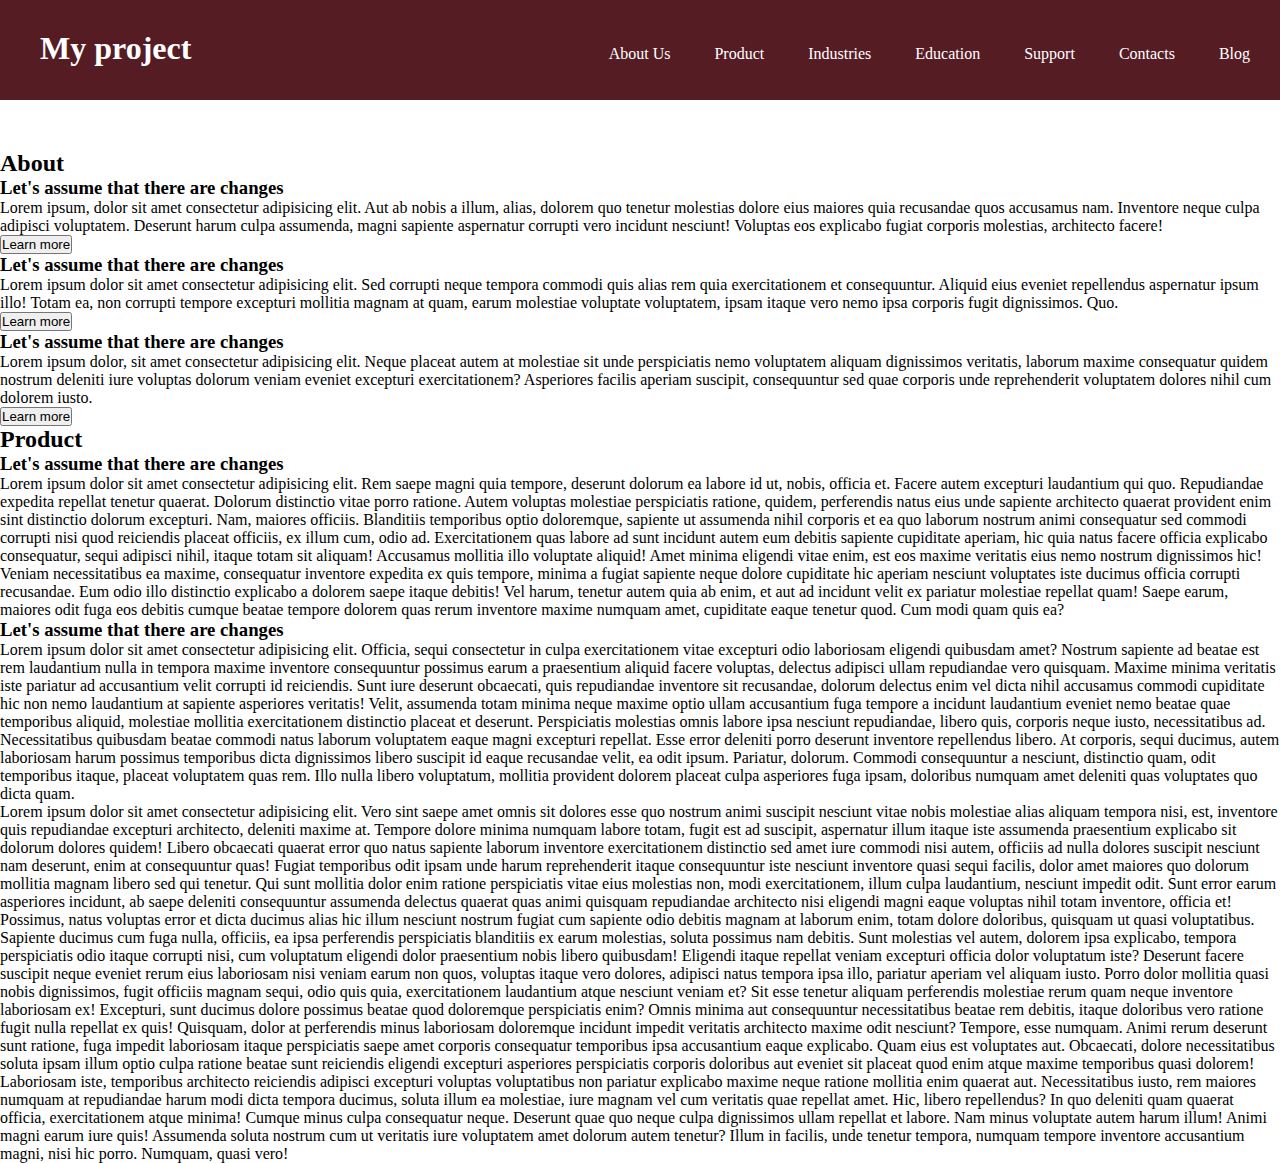
==== commit 3dfae503: "Merge branch 'master' into new_pullrequest_2" ====
--- a/index.html
+++ b/index.html
@@ -50,6 +50,7 @@
                 <p>Lorem ipsum dolor sit amet consectetur adipisicing elit. Officia, sequi consectetur in culpa exercitationem vitae excepturi odio laboriosam eligendi quibusdam amet? Nostrum sapiente ad beatae est rem laudantium nulla in tempora maxime inventore consequuntur possimus earum a praesentium aliquid facere voluptas, delectus adipisci ullam repudiandae vero quisquam. Maxime minima veritatis iste pariatur ad accusantium velit corrupti id reiciendis. Sunt iure deserunt obcaecati, quis repudiandae inventore sit recusandae, dolorum delectus enim vel dicta nihil accusamus commodi cupiditate hic non nemo laudantium at sapiente asperiores veritatis! Velit, assumenda totam minima neque maxime optio ullam accusantium fuga tempore a incidunt laudantium eveniet nemo beatae quae temporibus aliquid, molestiae mollitia exercitationem distinctio placeat et deserunt. Perspiciatis molestias omnis labore ipsa nesciunt repudiandae, libero quis, corporis neque iusto, necessitatibus ad. Necessitatibus quibusdam beatae commodi natus laborum voluptatem eaque magni excepturi repellat. Esse error deleniti porro deserunt inventore repellendus libero. At corporis, sequi ducimus, autem laboriosam harum possimus temporibus dicta dignissimos libero suscipit id eaque recusandae velit, ea odit ipsum. Pariatur, dolorum. Commodi consequuntur a nesciunt, distinctio quam, odit temporibus itaque, placeat voluptatem quas rem. Illo nulla libero voluptatum, mollitia provident dolorem placeat culpa asperiores fuga ipsam, doloribus numquam amet deleniti quas voluptates quo dicta quam.</p>
             </article>
         </section>
+        <p>Lorem ipsum dolor sit amet consectetur adipisicing elit. Vero sint saepe amet omnis sit dolores esse quo nostrum animi suscipit nesciunt vitae nobis molestiae alias aliquam tempora nisi, est, inventore quis repudiandae excepturi architecto, deleniti maxime at. Tempore dolore minima numquam labore totam, fugit est ad suscipit, aspernatur illum itaque iste assumenda praesentium explicabo sit dolorum dolores quidem! Libero obcaecati quaerat error quo natus sapiente laborum inventore exercitationem distinctio sed amet iure commodi nisi autem, officiis ad nulla dolores suscipit nesciunt nam deserunt, enim at consequuntur quas! Fugiat temporibus odit ipsam unde harum reprehenderit itaque consequuntur iste nesciunt inventore quasi sequi facilis, dolor amet maiores quo dolorum mollitia magnam libero sed qui tenetur. Qui sunt mollitia dolor enim ratione perspiciatis vitae eius molestias non, modi exercitationem, illum culpa laudantium, nesciunt impedit odit. Sunt error earum asperiores incidunt, ab saepe deleniti consequuntur assumenda delectus quaerat quas animi quisquam repudiandae architecto nisi eligendi magni eaque voluptas nihil totam inventore, officia et! Possimus, natus voluptas error et dicta ducimus alias hic illum nesciunt nostrum fugiat cum sapiente odio debitis magnam at laborum enim, totam dolore doloribus, quisquam ut quasi voluptatibus. Sapiente ducimus cum fuga nulla, officiis, ea ipsa perferendis perspiciatis blanditiis ex earum molestias, soluta possimus nam debitis. Sunt molestias vel autem, dolorem ipsa explicabo, tempora perspiciatis odio itaque corrupti nisi, cum voluptatum eligendi dolor praesentium nobis libero quibusdam! Eligendi itaque repellat veniam excepturi officia dolor voluptatum iste? Deserunt facere suscipit neque eveniet rerum eius laboriosam nisi veniam earum non quos, voluptas itaque vero dolores, adipisci natus tempora ipsa illo, pariatur aperiam vel aliquam iusto. Porro dolor mollitia quasi nobis dignissimos, fugit officiis magnam sequi, odio quis quia, exercitationem laudantium atque nesciunt veniam et? Sit esse tenetur aliquam perferendis molestiae rerum quam neque inventore laboriosam ex! Excepturi, sunt ducimus dolore possimus beatae quod doloremque perspiciatis enim? Omnis minima aut consequuntur necessitatibus beatae rem debitis, itaque doloribus vero ratione fugit nulla repellat ex quis! Quisquam, dolor at perferendis minus laboriosam doloremque incidunt impedit veritatis architecto maxime odit nesciunt? Tempore, esse numquam. Animi rerum deserunt sunt ratione, fuga impedit laboriosam itaque perspiciatis saepe amet corporis consequatur temporibus ipsa accusantium eaque explicabo. Quam eius est voluptates aut. Obcaecati, dolore necessitatibus soluta ipsam illum optio culpa ratione beatae sunt reiciendis eligendi excepturi asperiores perspiciatis corporis doloribus aut eveniet sit placeat quod enim atque maxime temporibus quasi dolorem! Laboriosam iste, temporibus architecto reiciendis adipisci excepturi voluptas voluptatibus non pariatur explicabo maxime neque ratione mollitia enim quaerat aut. Necessitatibus iusto, rem maiores numquam at repudiandae harum modi dicta tempora ducimus, soluta illum ea molestiae, iure magnam vel cum veritatis quae repellat amet. Hic, libero repellendus? In quo deleniti quam quaerat officia, exercitationem atque minima! Cumque minus culpa consequatur neque. Deserunt quae quo neque culpa dignissimos ullam repellat et labore. Nam minus voluptate autem harum illum! Animi magni earum iure quis! Assumenda soluta nostrum cum ut veritatis iure voluptatem amet dolorum autem tenetur? Illum in facilis, unde tenetur tempora, numquam tempore inventore accusantium magni, nisi hic porro. Numquam, quasi vero!</p>
     </main>
 </body>
 </html> 